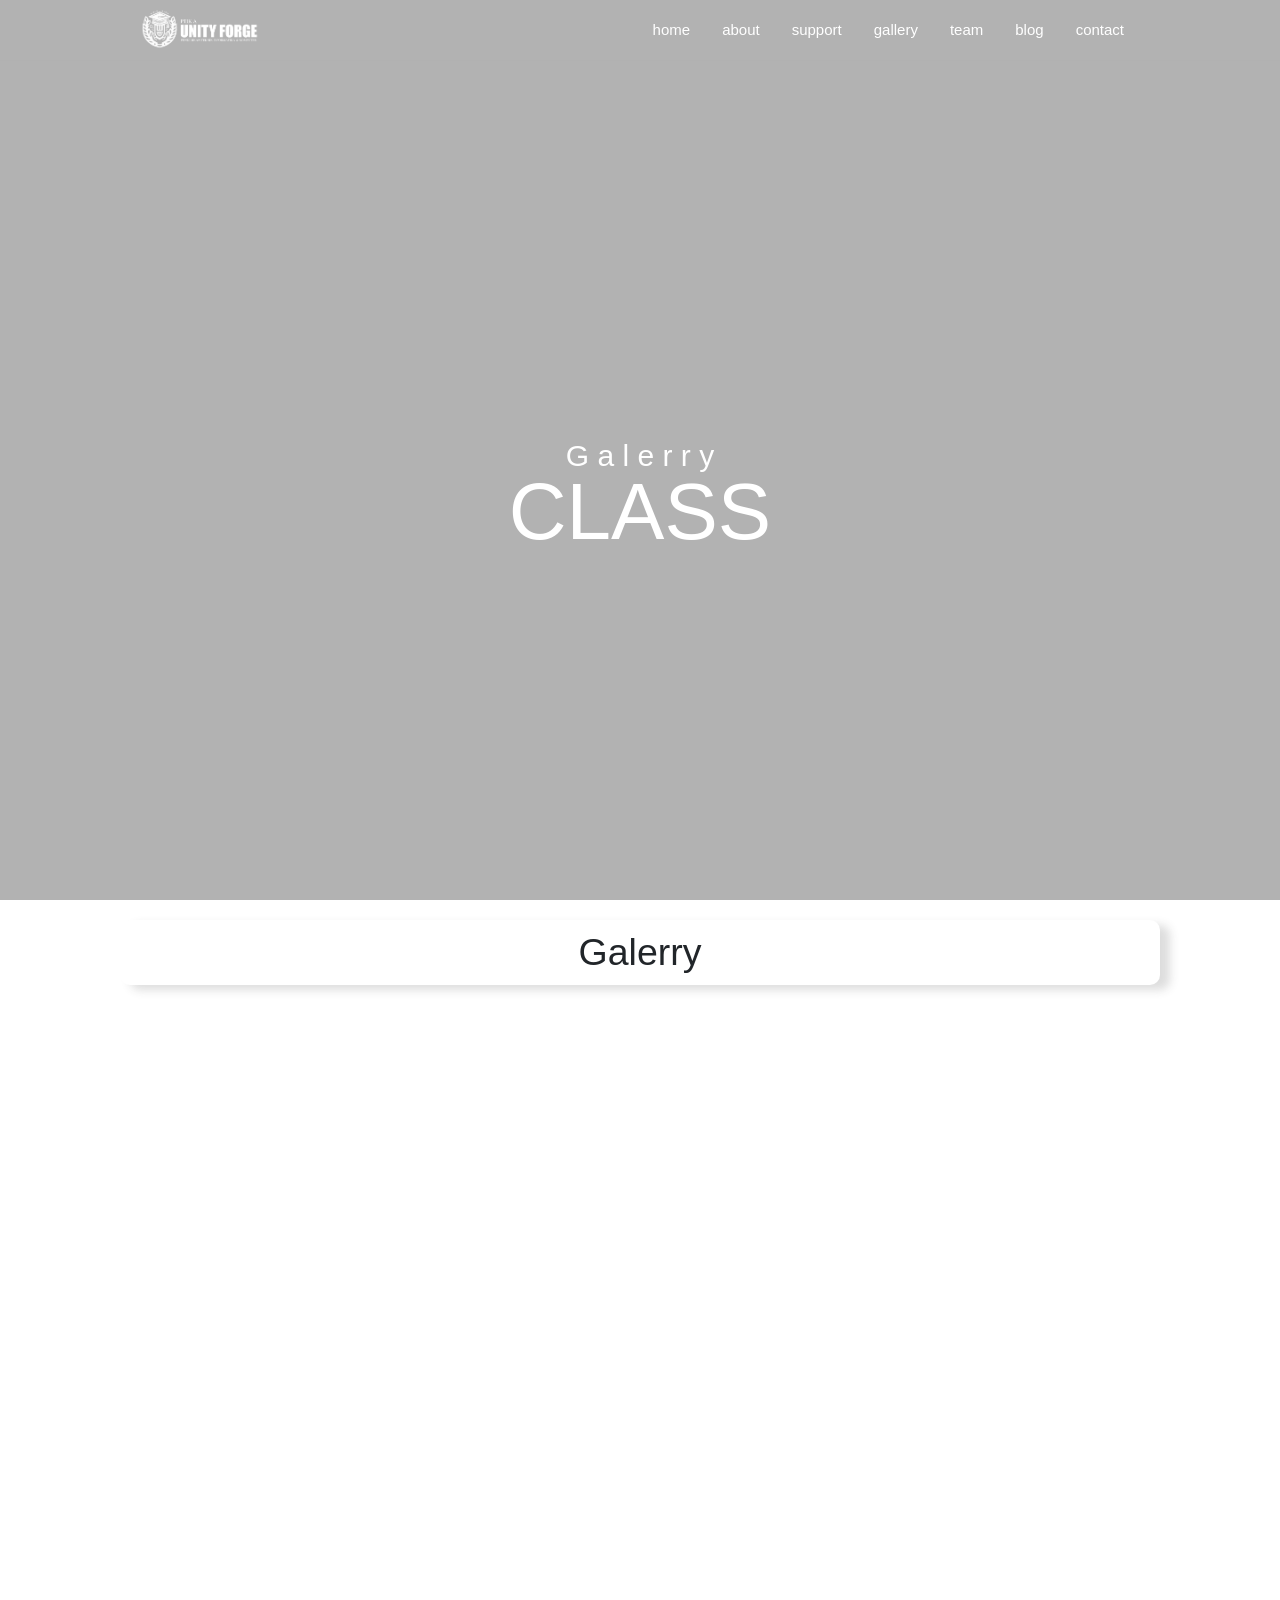
==== index(almet).html @ a4477287 "Add files via upload" ====
<!DOCTYPE html>
<html lang="en">
<head>
    <meta charset="UTF-8">
    <meta name="viewport" content="width=device-width, initial-scale=1.0">
    <link href="https://cdn.jsdelivr.net/npm/bootstrap@5.3.3/dist/css/bootstrap.min.css" rel="stylesheet">
    <link href="https://getbootstrap.com/docs/5.3/assets/css/docs.css" rel="stylesheet">
    <title>Costum galerry</title>
    <script src="https://cdn.jsdelivr.net/npm/bootstrap@5.3.3/dist/js/bootstrap.bundle.min.js"></script>
    <link rel="stylesheet" href="https://unpkg.com/aos@next/dist/aos.css" />
       <link
      href="//db.onlinewebfonts.com/c/021f3eb1da35b2a042907dc870c00b9c?family=TwentiethCenturyW01-XBdCn"
      rel="stylesheet"
      type="text/css"
    />
    <link rel="stylesheet" href="./style(almet).css">
    <link
      href="https://cdnjs.cloudflare.com/ajax/libs/font-awesome/6.0.0/css/all.min.css"
      rel="stylesheet"
    />

   <!-- fontawesome -->
   <link rel="stylesheet" href="https://cdnjs.cloudflare.com/ajax/libs/font-awesome/6.7.2/css/all.min.css" integrity="sha512-Evv84Mr4kqVGRNSgIGL/F/aIDqQb7xQ2vcrdIwxfjThSH8CSR7PBEakCr51Ck+w+/U6swU2Im1vVX0SVk9ABhg==" crossorigin="anonymous" referrerpolicy="no-referrer" />

    <link rel="stylesheet" href="assets/stylesheet/app.css" />
    <link rel="stylesheet" href="assets/stylesheet/responsive.css" />
    <link rel="preconnect" href="https://fonts.googleapis.com" />
    <link rel="preconnect" href="https://fonts.gstatic.com" crossorigin />
    <link
      href="https://fonts.googleapis.com/css2?family=Vampiro+One&display=swap"
      rel="stylesheet"
    />
    <link href="https://unpkg.com/aos@2.3.1/dist/aos.css" rel="stylesheet" />
    <link
      rel="stylesheet"
      href="https://cdn.rawgit.com/michalsnik/aos/2.0.1/dist/aos.css"
    />
</head>

<body>
    <nav>
        <div class="layar-dalam">
            <div class="logo">
                <a href=""><img src="gambar_dan_video/ptik-white.png" class="putih"></a>
                <a href=""><img src="gambar_dan_video/ptik-black.png" class="hitam"></a>
            </div>
            <div class="menu">
                <a href="" class="tombol-menu">
                    <span class="garis"></span>
                    <span class="garis"></span>
                    <span class="garis"></span>
                </a>
                <ul>
                    <li><a href="./index.html" hreflang="#home">home</a></li>
                    <li><a href="#aboutus">about</a></li>
                    <li><a href="#support">support</a></li>
                    <li><a href="#gallery">gallery</a></li>
                    <li><a href="#team">team</a></li>
                    <li><a href="#blog">blog</a></li>
                    <li><a href="#contact">contact</a></li>
                </ul>
            </div>
        </div>
    </nav>
    <div class="layar-penuh">
        <header id="home">
            <div class="overlay"></div>
            <video autoplay muted loop>
                <source src="./gambar_dan_video/Almet-videotron.mp4" type="">
            </video>
            <div class="intro">
                <h5>G a l e r r y</h5>
                <h2>CLASS</h2>
            </div>

            <h1></h1>

        </header>
  
        <section>
            <h1 class="teks-header">Galerry</h1>
        </section>

            <section class="image">
                <div class="photo">
                    <!-- 1 -->
                    <!--  -->
                    <div class="row align-items-start">
                      <div data-aos="fade-up" class="col">
                        <img src="./asset_Kelas/Almet/ARC_6004.JPG" class="img-fluid" class="img-fluid" alt="" onclick="openModal('./asset_Kelas/Almet/ARC_6004.JPG')"></div>
                      <!-- 1 -->
                      <div data-aos="fade-up" class="col">
                        <img src="./asset_Kelas/Almet/ARC_6005.JPG" class="img-fluid" alt="..." onclick="openModal('./asset_Kelas/Almet/ARC_6005.JPG')">
                      </div>
                    </div>
                    <!-- 2 -->
                    <!--  -->
                    <div class="row align-items-start">
                      <div data-aos="fade-up" class="col">
                        <img src="./asset_Kelas/Almet/ARC_6006.JPG" class="img-fluid" alt="..." onclick="openModal('./asset_Kelas/Almet/ARC_6006.JPG')"></div>
                      <!-- 2 -->
                      <div  data-aos="fade-up" class="col">
                        <img src="./asset_Kelas/Almet/ARC_6007.JPG" class="img-fluid" alt="..." onclick="openModal('./asset_Kelas/Almet/ARC_6007.JPG')">
                    </div>
                  </div>
                    <!-- 3 -->
                    <!--  -->
                    <div class="row align-items-start">
                      <div data-aos="fade-up" class="col">
                        <img src="./asset_Kelas/Almet/ARC_6008.JPG" class="img-fluid" alt="..." onclick="openModal('./asset_Kelas/Almet/ARC_6008.JPG')"></div>
                      <!-- 3 -->
                      <div data-aos="fade-up" class="col">
                        <img src="./asset_Kelas/Almet/ARC_6010.JPG" class="img-fluid" alt="..." onclick="openModal('./asset_Kelas/Almet/ARC_6010.JPG')">
                    </div>
                  </div>
                      <!-- 4 -->
                      <!--  -->
                    <div class="row align-items-start">
                      <div data-aos="fade-up" class="col">
                        <img src="./asset_Kelas/Almet/ARC_6011 cetak.JPG" class="img-fluid" alt="..." onclick="openModal('./asset_Kelas/Almet/ARC_6011 cetak.JPG')"></div>
                      <!-- 4 -->
                      <div data-aos="fade-up" class="col">
                        <img src="./asset_Kelas/Almet/ARC_6012.JPG" class="img-fluid" alt="..." onclick="openModal('./asset_Kelas/Almet/ARC_6012.JPG')">
                    </div>
                  </div>
                      <!-- 5 -->
                      <!--  -->
                    <div class="row align-items-start">
                      <div data-aos="fade-up" class="col">
                        <img src="./asset_Kelas/Almet/ARC_6019.JPG" class="img-fluid" alt="..." onclick="openModal('./asset_Kelas/Almet/ARC_6019.JPG')"></div>
                      <!-- 5 -->
                      <div data-aos="fade-up" class="col">
                        <img src="./asset_Kelas/Almet/ARC_6020.JPG" class="img-fluid" alt="..." onclick="openModal('./asset_Kelas/Almet/ARC_6020.JPG')">
                    </div>
                  </div>
                      <!-- 6 -->
                      <!--  -->
                    <div class="row align-items-start">
                      <div data-aos="fade-up" class="col">
                        <img src="./asset_Kelas/Almet/ARC_6021.JPG" class="img-fluid" alt="..." onclick="openModal('../asset_Kelas/Almet/ARC_6021.JPG')"></div>
                        <!--  -->
                      <div data-aos="fade-up" class="col">
                        <img src="./asset_Kelas/Almet/ARC_6025 cetak(2r).JPG" class="img-fluid" alt="..." onclick="openModal('./asset_Kelas/Almet/ARC_6025 cetak(2r).JPG')">
                      </div>
                    </div>
                      <!--  -->

                      <div id="imageModal" class="modal">
                        <span class="close" onclick="closeModal()">&times;</span>
                        <img id="modalImage" class="modal-content" src="">
                        <a id="downloadLink" href="./asset_Kelas/batik/ARC_5187.JPG" download>Download</a>
                      </div>

                      <div id="imageModal" class="modal">
                        <span class="close" onclick="closeModal()">&times;</span>
                        <img id="modalImage" class="modal-content" src="./asset_Kelas/batik/ARC_5188.JPG">
                        <a id="downloadLink" href="./asset_Kelas/batik/ARC_5188.JPG" download>Download</a>
                      </div>

                    <!--  -->
                    
                  </div>
            </section>




            <!--### -->

    <script src="https://code.jquery.com/jquery-3.7.1.js" integrity="sha256-eKhayi8LEQwp4NKxN+CfCh+3qOVUtJn3QNZ0TciWLP4=" crossorigin="anonymous"></script>
    <script src="javascript.js"></script>
    <script src="https://unpkg.com/aos@next/dist/aos.js"></script>
    <script>
      AOS.init();
    </script>
        <script>
          const quotes = [
              "Teknologi berkembang pesat, dan semangat belajar adalah bahan bakarnya.",
              "Setiap hari adalah kesempatan untuk menambah pengetahuan.",
              "Kita mempersiapkan diri untuk menghadapi perubahan.",
              "Bersama, kita bentuk inovasi.",
              "Inovasi dimulai dengan ide-ide segar dan semangat yang tidak pernah padam.",
              "Jangan hanya mengikuti perkembangan teknologi; ciptakan perubahan dan jadilah bagian dari masa depan. Pengetahuan adalah kekuatan untuk menciptakan mimpi yang tidak terbatas",
          ];
  
          function getRandomQuote() {
              const randomIndex = Math.floor(Math.random() * quotes.length);
              return quotes[randomIndex];
          }
  
          document.getElementById('quote').innerText = getRandomQuote();
      </script>

    </body>
    </html>
---- style(almet).css ----
* {
  font-family: Arial, Helvetica, sans-serif;
  line-height: 20px;
  font-size: 15px;
}

html {
  margin: 0px;
  padding: 0px;
  scroll-behavior: smooth;
}

body {
  margin: 0px;
  padding: 0px;
}

.layar-dalam {
  width: 1000px;
  margin: auto;
}

.layar-penuh {
  width: 100%;
}

.layar-penuh video {
  width: 100%;
  height: 100%;
  object-fit: cover; /* Menjaga rasio aspek video */
  z-index: -1; /* Agar video berada di belakang konten lain */
}

nav {
  z-index: 100;
  color: #fff;
  text-align: center;
  position: fixed;
  border-bottom: 1px solid #b1b1b1;
  line-height: 60px;
  width: 100%;
  transition: background-color 0.6s ease;
}

nav.putih {
  background-color: #fff;
}

header {
  position: relative;
  height: 100vh;
  width: 100%;
  overflow: hidden;
  z-index: 2;
}

header video {
  position: absolute;
  top: 0;
  left: 0;
  object-fit: cover;
  z-index: -2;
}

header .intro {
  z-index: 100;
  color: #fff;
  text-align: center;
  position: relative;
  top: 50%;
}

.intro{
  transform: translate(0, -10%);
}

header .intro h5 {
  font-size: 30px;
  margin: 0;
  padding: 0;
}
header .intro h2 {
  font-size: 80px;
  font-family:Arial, Helvetica, sans-serif;
  margin-top: -10px;
  padding: 0;
}

header .overlay {
  position: absolute;
  top: 0;
  left: 0;
  width: 100%;
  height: 100%;
  background-color: rgba(
    0,
    0,
    0,
    0.3
  ); /* Warna hitam dengan transparansi 30% */
  z-index: 2; /* Menempatkan overlay di atas video */
}

.tombol-menu {
    position: absolute;
    top: 1.7rem;
    right: 1rem;
    flex-direction: column;
    justify-content: space-between;
    width: 30px;
    height: 20px;
  }

  .tombol-menu .garis {
    height: 3px;
    background-color: #fff;
  }
  

nav .logo {
  float: left; /* Memastikan logo berada di sebelah kiri */
  line-height: 55px; /* Menyelaraskan teks dengan tinggi logo jika diperlukan */
  margin-right: 20px; /* Jarak antara logo dan item navigasi */
  position: relative; /* Posisi relatif untuk penataan lebih lanjut */
  text-align: center; /* Menyelaraskan gambar di tengah kontainer logo */
}

/* Gaya untuk gambar logo */
nav .logo img {
  vertical-align: middle; /* Menyelaraskan gambar logo secara vertikal */
  width: 120px; /* Menyediakan lebar tetap untuk gambar logo */
  height: auto; /* Menjaga rasio aspek gambar logo */
}

nav .menu {
  float: right;
  height: 60px;
  max-width: 600px;
}

nav .menu ul {
  list-style-type: none;
  margin: 0;
  padding: 0;
  display: flex;
}

nav .menu ul.show {
  display: block; /* Display when shown */
}

nav .menu ul li {
  list-style-type: none;
  float: left;
  line-height: 60px;
}

nav ul li a {
  color: #fff;
  text-align: center;
  padding: 0px 16px 0px 16px;
  text-decoration: none;
}

nav ul li a:hover {
  text-decoration: underline;
}

nav.putih {
  background-color: #fff;
}
nav.putih .tombol-menu .garis {
  background-color: #004e75;
}
nav .logo img.hitam {
  display: none;
}

nav.putih ul li a {
  color: #333;
}

/*pengaturan header*/

header {
  position: relative;
  height: 100vh;
  width: 100%;
  overflow: hidden;
  z-index: 2;
}

header video {
  position: absolute;
  top: 0;
  left: 0;
  object-fit: cover;
  z-index: -2;
}

header .intro {
  z-index: 100;
  color: #fff;
  text-align: center;
  position: relative;
  top: 50%;
}

h1.teks-header{
    font-family: Arial, Helvetica, sans-serif;
    text-align: center;
    padding: 10px 0px 10px 0px;
    background-color: #fff;
    box-shadow: 10px 5px 10px #3333332b;
    margin: 20px 120px 20px 120px;
    border-radius: 10px;
}

section.image{
    padding-left: 10px;
    padding-right: 10px;
    background-color: #ffffff;
    margin: 20px 20px 10px 20px;
    border-radius: 20%;
}

  /* Gambar lain menyusut saat salah satu gambar di-hover */
  .image img:not(:hover) {
    transform: scale(0.9); /* Mengecilkan gambar lain */
    opacity: 100; /* Memburamkan gambar lain */
    z-index: -1;
  }

  .col {
    position: relative;
    display: inline-block;
    overflow: hidden;
    border-radius: 10px;
  }

  
.photo {
  padding-top: 20px;
}

.col {
  padding-top: 0px;
}

.modal {
  display: none; /* Hidden by default */
  position: fixed;
  top: 0;
  left: 0;
  width: 100%;
  height: 100%;
  background-color: rgba(0, 0, 0, 0.8); /* Semi-transparent background */
  justify-content: center;
  align-items: center;
  z-index: 1000;
}

.modal-content {
  max-width: 70%;
  max-height: auto;
  margin: auto;
  display: block;
  border-radius: 10px;
}

.close {
  position: absolute;
  top: 20px;
  right: 40px;
  font-size: 40px;
  color: white;
  cursor: pointer;
  z-index: 1001;
}

#downloadLink {
  position: absolute;
  bottom: 20px;
  right: 40px;
  background-color: white;
  color: black;
  padding: 10px 20px;
  text-decoration: none;
  border-radius: 5px;
  font-weight: bold;
  cursor: pointer;
}

#downloadLink:hover {
  background-color: #ddd;
}

@media screen and (max-width: 880px) {
    nav .logo {
        padding-left: 20px;
      }

      nav .menu ul {
        display: none;
        margin-top: 50px;
        position: absolute;
        top: 0;
        left: 0;
        width: 100%;
      }
      nav .menu ul li {
        width: 100%;
        border-bottom: 1px solid #ccc;
        background-color: #fff;
        line-height: 40px;
      }
      nav .menu ul li a {
        color: #333;
      }
      .tombol-menu {
        display: flex;
        top: 20px;
        right: 20px;
      }

      h1.teks-header{
        font-family: Arial, Helvetica, sans-serif;
        text-align: center;
        padding: 10px 0px 10px 0px;
        background-color: #fff;
        box-shadow: 10px 10px 10px #33333386;
        margin: 20px 60px 20px 60px;
        border-radius: 10px;
    }

    section.image{
      padding-left: 5px;
      padding-right: 5px;
      background-color: #ffffffc9;
      margin: 10px 10px 20px 10px;
      border-radius: 10px;
  }
  
  .intro h3{
    justify-content: center;
    text-align: center;
  }

    .image img{
    transform: scale(1); /* Membesarkan gambar */
    opacity: 1; /* Pastikan tidak buram */
    transition: transform 0.3s ease-in-out 0.3s, border-radius 0.5s ease-in-out 0.5s, box-shadow 0.3s ease-in-out 0.3s; /* Tambahkan properti transisi untuk border-radius dan box-shadow */
    border-radius: 10px;
  }

  .modal-content {
    max-width: 90%;
    max-height: auto;
    }

    #downloadLink {
      bottom: 180px;
      right: 140px;
      padding: 10px 20px;
    }

  }
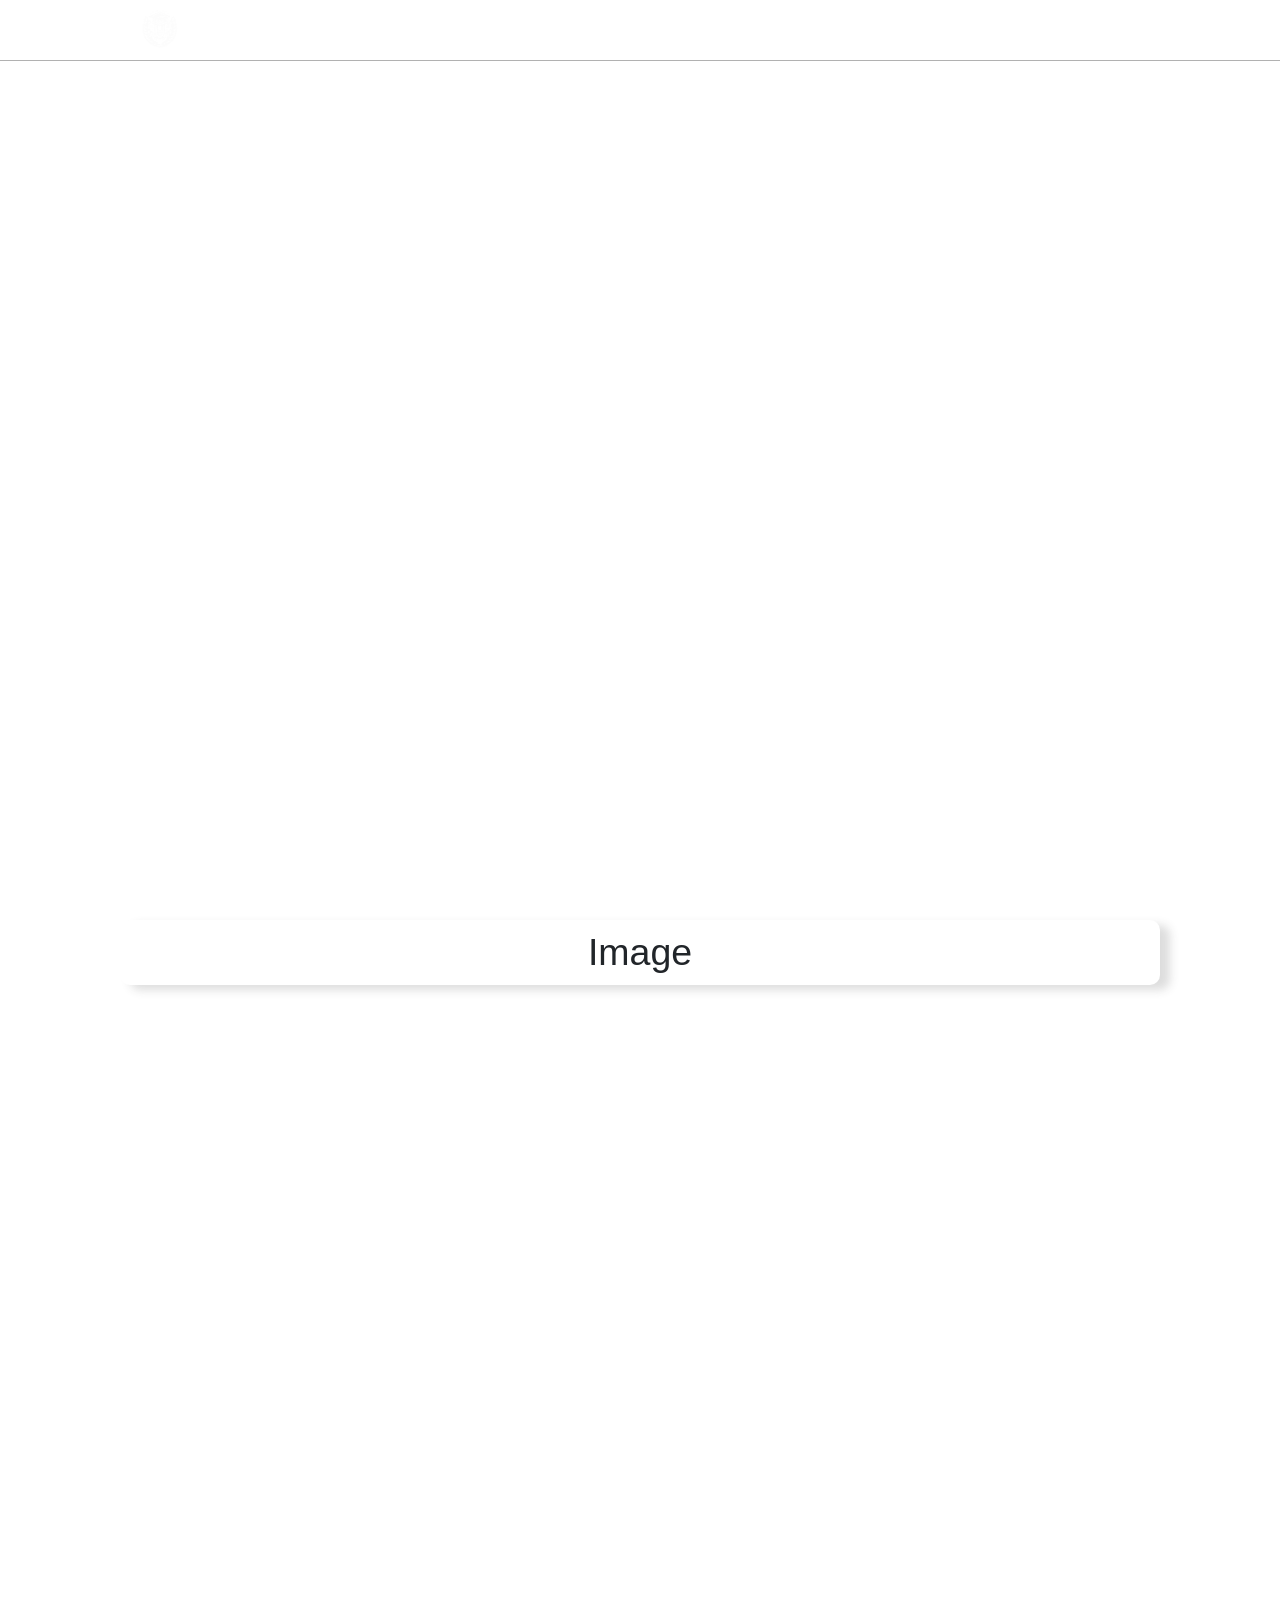
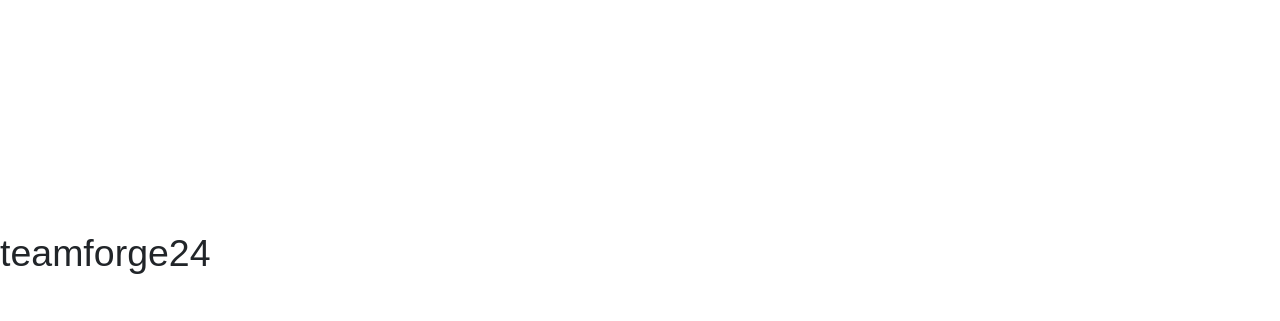
==== commit d016bda0: "Update index(almet).html" ====
--- a/index(almet).html
+++ b/index(almet).html
@@ -64,10 +64,6 @@
     </nav>
     <div class="layar-penuh">
         <header id="home">
-            <div class="overlay"></div>
-            <video autoplay muted loop>
-                <source src="./gambar_dan_video/Almet-videotron.mp4" type="">
-            </video>
             <div class="intro">
                 <h5>G a l e r r y</h5>
                 <h2>CLASS</h2>
@@ -76,10 +72,10 @@
             <h1></h1>
 
         </header>
-  
-        <section>
-            <h1 class="teks-header">Galerry</h1>
-        </section>
+
+        <section class="header-teks">
+          <h1 class="teks-header">Image</h1>
+      </section>
 
             <section class="image">
                 <div class="photo">
@@ -143,6 +139,7 @@
                         <img src="./asset_Kelas/Almet/ARC_6025 cetak(2r).JPG" class="img-fluid" alt="..." onclick="openModal('./asset_Kelas/Almet/ARC_6025 cetak(2r).JPG')">
                       </div>
                     </div>
+                  </div>
                       <!--  -->
 
                       <div id="imageModal" class="modal">
@@ -159,7 +156,11 @@
 
                     <!--  -->
                     
-                  </div>
+                  
+            </section>
+
+            <section class="halaman-akhir">
+              <h1>teamforge24</h1>
             </section>
 
 
@@ -192,4 +193,4 @@
       </script>
 
     </body>
-    </html>+    </html>
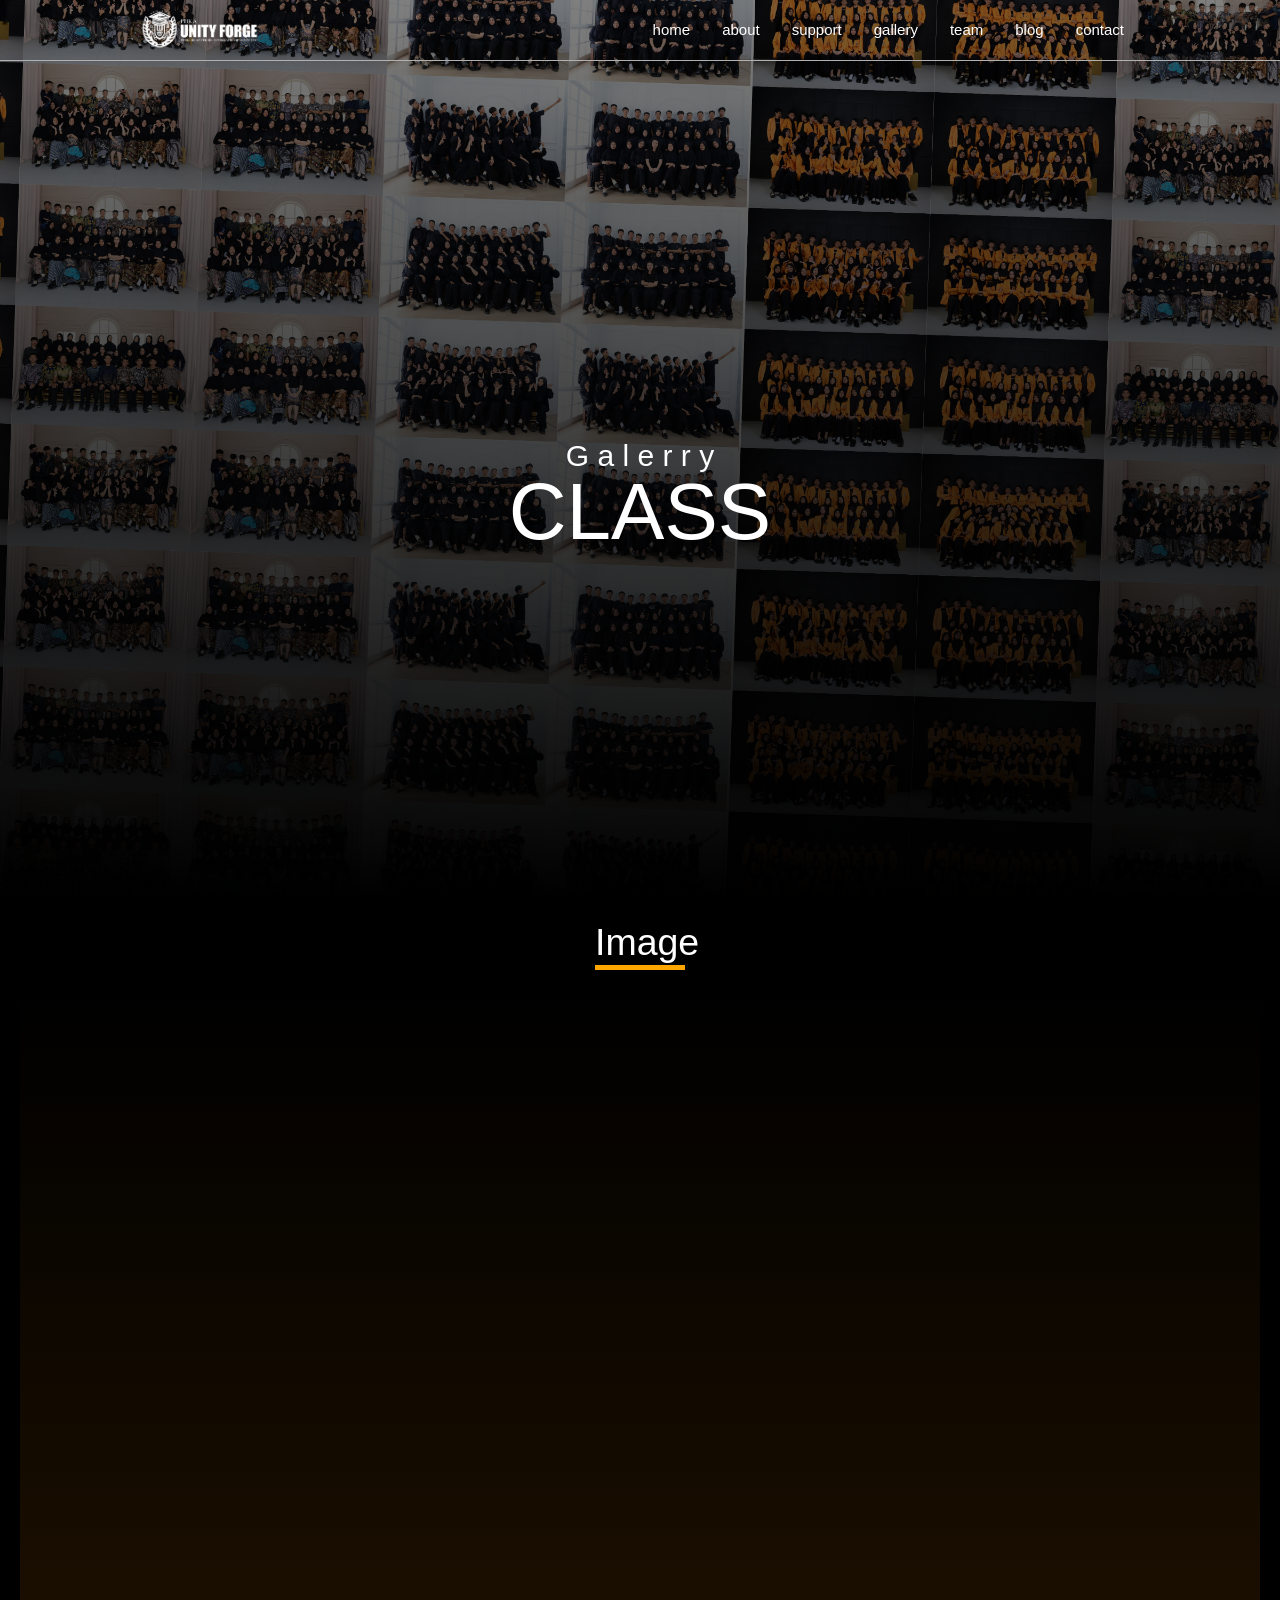
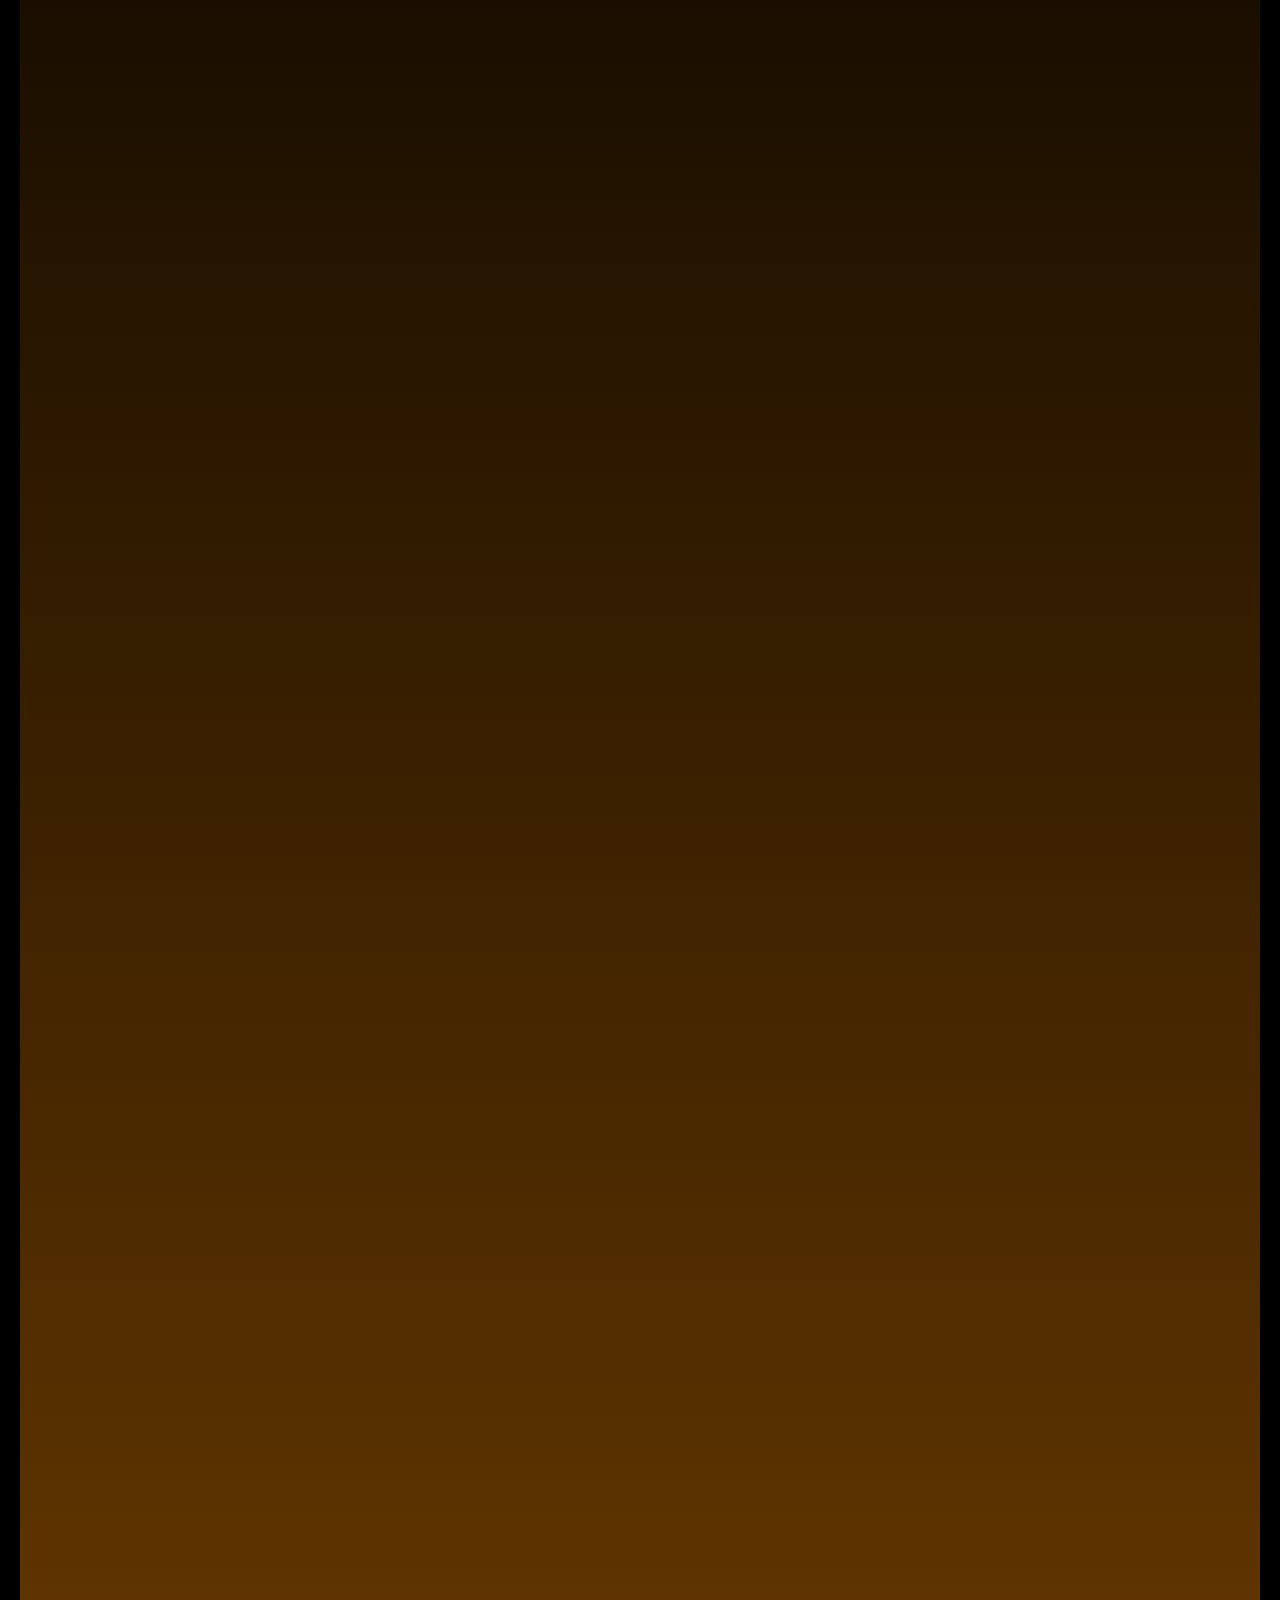
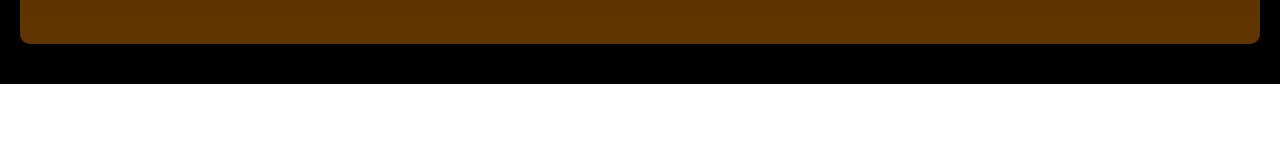
==== commit c3d58bef: "Add files via upload" ====
--- a/index(almet).html
+++ b/index(almet).html
@@ -193,4 +193,4 @@
       </script>
 
     </body>
-    </html>
+    </html>
--- a/style(almet).css
+++ b/style(almet).css
@@ -22,6 +22,7 @@
 
 .layar-penuh {
   width: 100%;
+  background-color: black;
 }
 
 .layar-penuh video {
@@ -92,12 +93,7 @@
   left: 0;
   width: 100%;
   height: 100%;
-  background-color: rgba(
-    0,
-    0,
-    0,
-    0.3
-  ); /* Warna hitam dengan transparansi 30% */
+  background-color: rgb(0, 0, 0); /* Warna hitam dengan transparansi 30% */
   z-index: 2; /* Menempatkan overlay di atas video */
 }
 
@@ -188,6 +184,8 @@
   width: 100%;
   overflow: hidden;
   z-index: 2;
+  background: linear-gradient(to bottom, rgba(0, 0, 0, 0.5), rgba(0, 0, 0, 1)), 
+                url('./gambar_dan_video/Desain\ tanpa\ judul1.jpg') no-repeat center center/cover;
 }
 
 header video {
@@ -207,28 +205,32 @@
 }
 
 h1.teks-header{
-    font-family: Arial, Helvetica, sans-serif;
-    text-align: center;
-    padding: 10px 0px 10px 0px;
-    background-color: #fff;
-    box-shadow: 10px 5px 10px #3333332b;
-    margin: 20px 120px 20px 120px;
-    border-radius: 10px;
-}
+  text-align: center;
+  content: "";
+  color: white;
+  border-bottom: 5px solid orange;
+  width: 90px;
+  display: block;
+  margin: 20px auto;
+}
+
 
 section.image{
-    padding-left: 10px;
-    padding-right: 10px;
-    background-color: #ffffff;
-    margin: 20px 20px 10px 20px;
-    border-radius: 20%;
+  padding-left: 10px;
+  padding-right: 10px;
+  background: linear-gradient(to bottom, rgba(0, 0, 0, 0.5), rgba(255, 140, 0, 0.376)), 
+  url('') no-repeat center center/cover;
+  margin: 20px 20px 0px 20px;
+  border-radius: 10px;
+  padding-bottom: 30px;
 }
 
   /* Gambar lain menyusut saat salah satu gambar di-hover */
-  .image img:not(:hover) {
-    transform: scale(0.9); /* Mengecilkan gambar lain */
-    opacity: 100; /* Memburamkan gambar lain */
-    z-index: -1;
+  .image img{
+    border-radius: 30px;
+    margin: 10px;
+    width: 90%;
+    height: auto;
   }
 
   .col {
@@ -241,6 +243,7 @@
   
 .photo {
   padding-top: 20px;
+  padding-left: 40px;
 }
 
 .col {
@@ -295,6 +298,19 @@
   background-color: #ddd;
 }
 
+section.halaman-akhir{
+  background-color: #ffffff;
+  padding-bottom: 30px;
+}
+
+section.halaman-akhir h1{
+  color: white;
+  text-align: center;
+  margin-top: 40px;
+  font-size: 20px;
+  font-family: Tahoma;
+}
+
 @media screen and (max-width: 880px) {
     nav .logo {
         padding-left: 20px;
@@ -326,18 +342,13 @@
       h1.teks-header{
         font-family: Arial, Helvetica, sans-serif;
         text-align: center;
-        padding: 10px 0px 10px 0px;
-        background-color: #fff;
-        box-shadow: 10px 10px 10px #33333386;
-        margin: 20px 60px 20px 60px;
-        border-radius: 10px;
+        color: #ffffff;
     }
 
     section.image{
       padding-left: 5px;
       padding-right: 5px;
-      background-color: #ffffffc9;
-      margin: 10px 10px 20px 10px;
+      margin: 10px 10px 0px 10px;
       border-radius: 10px;
   }
   
@@ -346,17 +357,17 @@
     text-align: center;
   }
 
-    .image img{
-    transform: scale(1); /* Membesarkan gambar */
-    opacity: 1; /* Pastikan tidak buram */
-    transition: transform 0.3s ease-in-out 0.3s, border-radius 0.5s ease-in-out 0.5s, box-shadow 0.3s ease-in-out 0.3s; /* Tambahkan properti transisi untuk border-radius dan box-shadow */
+  .image img{
     border-radius: 10px;
-  }
-
-  .modal-content {
-    max-width: 90%;
-    max-height: auto;
-    }
+    width: 100%;
+    height: auto;
+  }
+
+  .photo{
+    transform: translate(-10%, 0);
+    width: 105%;
+    height: 100%;
+  }
 
     #downloadLink {
       bottom: 180px;
@@ -364,4 +375,16 @@
       padding: 10px 20px;
     }
 
-  }+    section.halaman-akhir{
+      background-color: #000000;
+    }
+
+    .modal {
+      position: fixed;
+      width: 100%;
+      height: 100%;
+      align-items: center;
+      z-index: 1000;
+    }
+
+  }
